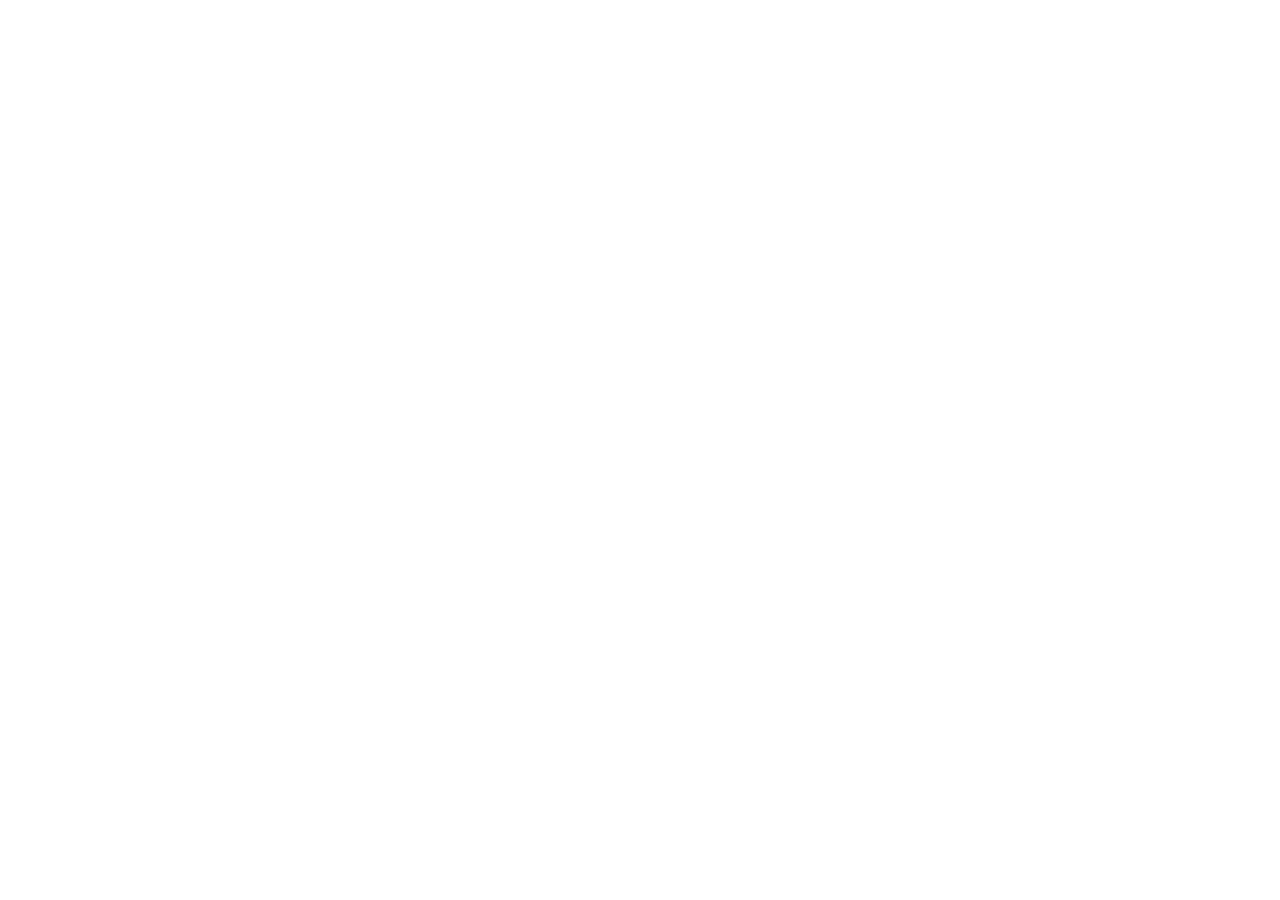
==== contour.html @ e7a6ba1c "Initial commit" ====
<!DOCTYPE html>
<svg width="960" height="673" stroke="#fff" stroke-width="0.5"></svg>
<script src="https://d3js.org/d3.v4.min.js"></script>
<script src="https://d3js.org/d3-hsv.v0.1.min.js"></script>
<script src="https://d3js.org/d3-contour.v1.min.js"></script>
<script>

var svg = d3.select("svg"),
    width = +svg.attr("width"),
    height = +svg.attr("height");

var i0 = d3.interpolateHsvLong(d3.hsv(120, 1, 0.65), d3.hsv(60, 1, 0.90)),
    i1 = d3.interpolateHsvLong(d3.hsv(60, 1, 0.90), d3.hsv(0, 0, 0.95)),
    interpolateTerrain = function(t) { return t < 0.5 ? i0(t * 2) : i1((t - 0.5) * 2); },
    color = d3.scaleSequential(interpolateTerrain).domain([90, 190]);

d3.json("volcano.json", function(error, volcano) {
  if (error) throw error;

  svg.selectAll("path")
    .data(d3.contours()
        .size([volcano.width, volcano.height])
        .thresholds(d3.range(90, 195, 5))
      (volcano.values))
    .enter().append("path")
      .attr("d", d3.geoPath(d3.geoIdentity().scale(width / volcano.width)))
      .attr("fill", function(d) { return color(d.value); });
});

</script>
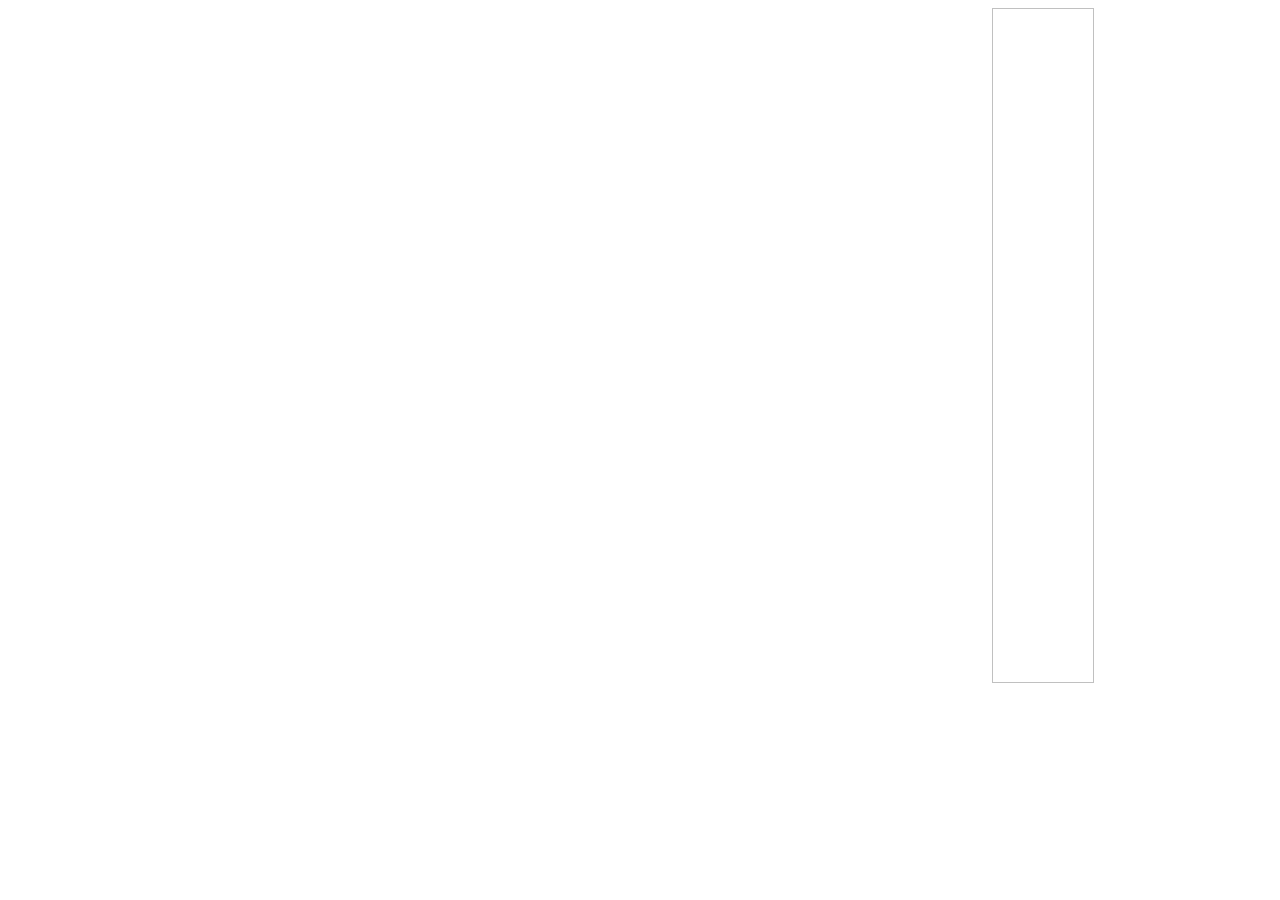
==== commit 7e7dce00: "增加 legend" ====
--- a/contour.html
+++ b/contour.html
@@ -1,21 +1,71 @@
 <!DOCTYPE html>
-<svg width="960" height="673" stroke="#fff" stroke-width="0.5"></svg>
+<svg id="contour" width="960" height="673" stroke="#fff" stroke-width="0.5"></svg>
+<svg id="legend" width="100" height="673" style="border: 1px solid silver;margin-left: 20px"></svg>
 <script src="https://d3js.org/d3.v4.min.js"></script>
 <script src="https://d3js.org/d3-hsv.v0.1.min.js"></script>
 <script src="https://d3js.org/d3-contour.v1.min.js"></script>
 <script>
 
-var svg = d3.select("svg"),
-    width = +svg.attr("width"),
-    height = +svg.attr("height");
+var svg = d3.select("#contour");
+var width = svg.attr("width");
+var height = svg.attr("height");
+
+var legend = d3.select("#legend"),
+    lwidth = legend.attr("width"),
+    lheight = legend.attr("height");
+
+function legendPlot(svg, uplimit, dnlimit, space) {
+    var width = svg.attr('width');
+    var height = svg.attr('height');
+
+    var ldata = d3.range(uplimit, dnlimit, space);
+    var lheight =height/ldata.length;
+    console.log(height, ldata);
+    var update = svg.selectAll('rect').data(ldata);
+
+    var enter = update.enter();
+
+    var exit = update.exit();
+    
+    
+
+    update.attr('x', 0)
+        .attr('y', function (d,i) {
+            return i*lheight;
+        })
+        .attr('width', width)
+        .attr('height', height)
+        .style('fill',function (d) {
+            return color(d)
+        });
+
+    enter.append('rect')
+        .attr('x', 0)
+        .attr('y', function (d,i) {
+            return i*lheight;
+        })
+        .attr('width', width)
+        .attr('height', height)
+        .style('fill',function (d) {
+            return color(d)
+        });
+
+    exit.remove();
+
+}
 
 var i0 = d3.interpolateHsvLong(d3.hsv(120, 1, 0.65), d3.hsv(60, 1, 0.90)),
-    i1 = d3.interpolateHsvLong(d3.hsv(60, 1, 0.90), d3.hsv(0, 0, 0.95)),
+    i1 = d3.interpolateHsvLong(d3.hsv(60, 1, 0.90), d3.hsv(0, 1, 0.95)),
     interpolateTerrain = function(t) { return t < 0.5 ? i0(t * 2) : i1((t - 0.5) * 2); },
-    color = d3.scaleSequential(interpolateTerrain).domain([90, 190]);
+    color = d3.scaleSequential(interpolateTerrain).domain([90, 195]);
 
 d3.json("volcano.json", function(error, volcano) {
   if (error) throw error;
+
+  var min = Math.min.apply(null, volcano.values);
+  var max = Math.max.apply(null, volcano.values);
+
+  legendPlot(legend, max, min, -5);
 
   svg.selectAll("path")
     .data(d3.contours()
